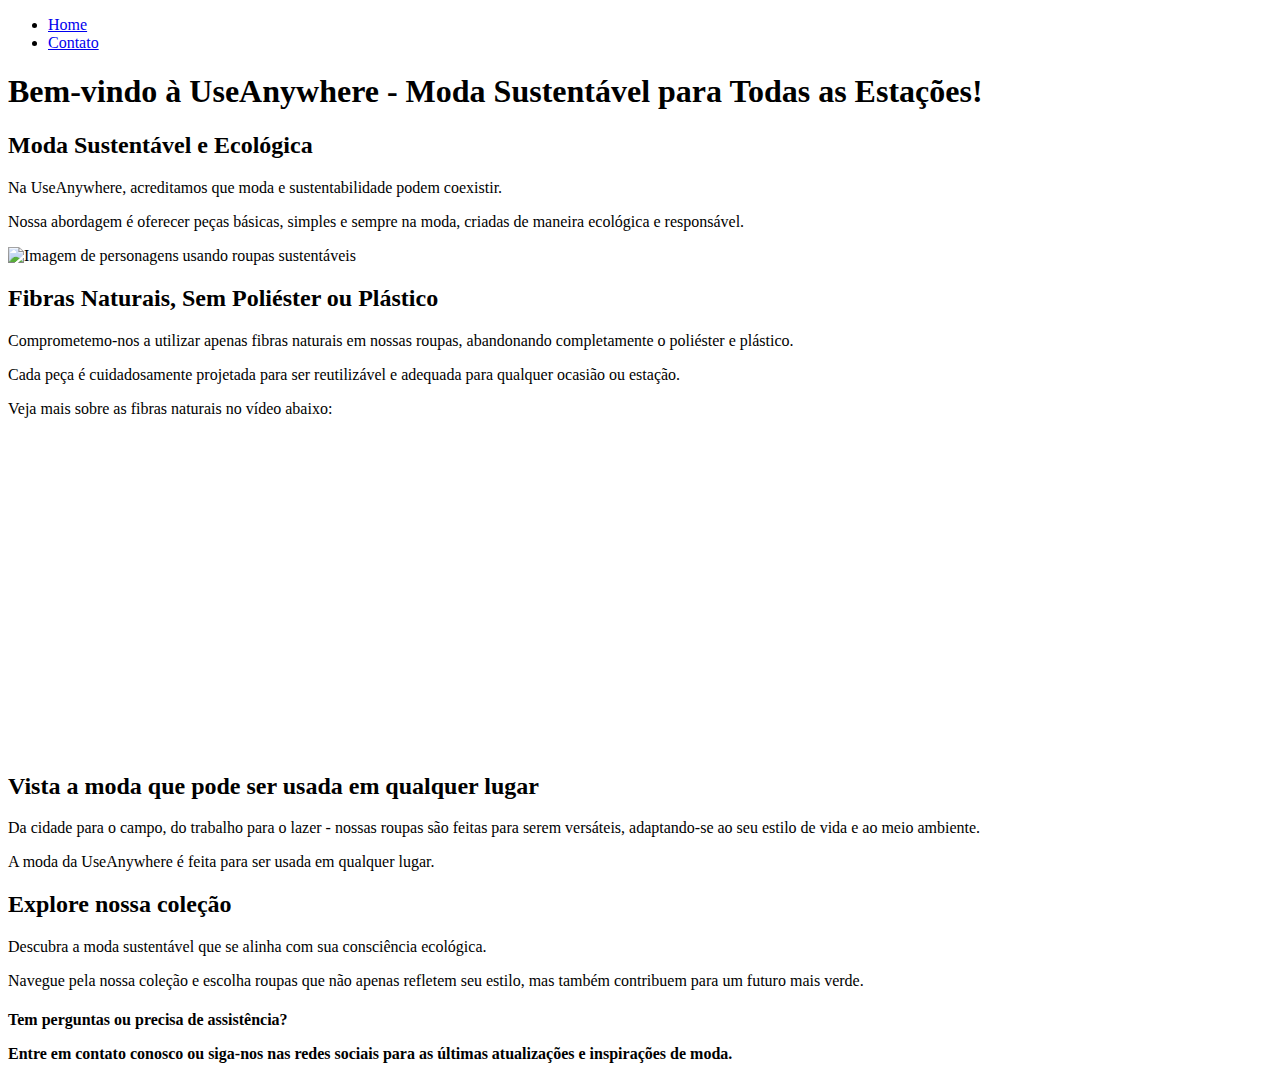
==== index.html @ 36e0517c "feat: adiciona página home" ====
<!DOCTYPE html>
<html lang="pt-br">
  <head>
    <meta charset="UTF-8" />
    <meta name="viewport" content="width=device-width, initial-scale=1.0" />
    <title>UseAnywhere</title>
  </head>
  <body>
    <ul>
      <li><a href="./index.html">Home</a></li>
      <li><a href="./contato.html">Contato</a></li>
    </ul>
    <header>
      <h1>
        Bem-vindo à UseAnywhere - Moda Sustentável para Todas as Estações!
      </h1>
    </header>

    <section>
      <h2>Moda Sustentável e Ecológica</h2>
      <p>
        Na UseAnywhere, acreditamos que moda e sustentabilidade podem coexistir.
      </p>
      <p>
        Nossa abordagem é oferecer peças básicas, simples e sempre na moda,
        criadas de maneira ecológica e responsável.
      </p>

      <img
        src="./assets/img/imagem-moda-sustenatvel.jpg"
        alt="Imagem de personagens usando roupas sustentáveis"
        width="560"
      />

      <h2>Fibras Naturais, Sem Poliéster ou Plástico</h2>
      <p>
        Comprometemo-nos a utilizar apenas fibras naturais em nossas roupas,
        abandonando completamente o poliéster e plástico.
      </p>
      <p>
        Cada peça é cuidadosamente projetada para ser reutilizável e adequada
        para qualquer ocasião ou estação.
      </p>
      <p>Veja mais sobre as fibras naturais no vídeo abaixo:</p>

      <iframe
        width="560"
        height="315"
        src="https://www.youtube.com/embed/uZWmA8s3EBw?si=ywmtP_nsVbEJHiA-"
        title="YouTube video player"
        frameborder="0"
        allow="accelerometer; autoplay; clipboard-write; encrypted-media; gyroscope; picture-in-picture; web-share"
        allowfullscreen
      ></iframe>

      <h2>Vista a moda que pode ser usada em qualquer lugar</h2>
      <p>
        Da cidade para o campo, do trabalho para o lazer - nossas roupas são
        feitas para serem versáteis, adaptando-se ao seu estilo de vida e ao
        meio ambiente.
      </p>
      <p>A moda da UseAnywhere é feita para ser usada em qualquer lugar.</p>
    </section>

    <section>
      <h2>Explore nossa coleção</h2>
      <p>
        Descubra a moda sustentável que se alinha com sua consciência ecológica.
      </p>
      <p>
        Navegue pela nossa coleção e escolha roupas que não apenas refletem seu
        estilo, mas também contribuem para um futuro mais verde.
      </p>
    </section>

    <footer>
      <h4>
        <p>Tem perguntas ou precisa de assistência?</p>
        <p>
          Entre em contato conosco ou siga-nos nas redes sociais para as últimas
          atualizações e inspirações de moda.
        </p>
      </h4>
    </footer>
  </body>
</html>
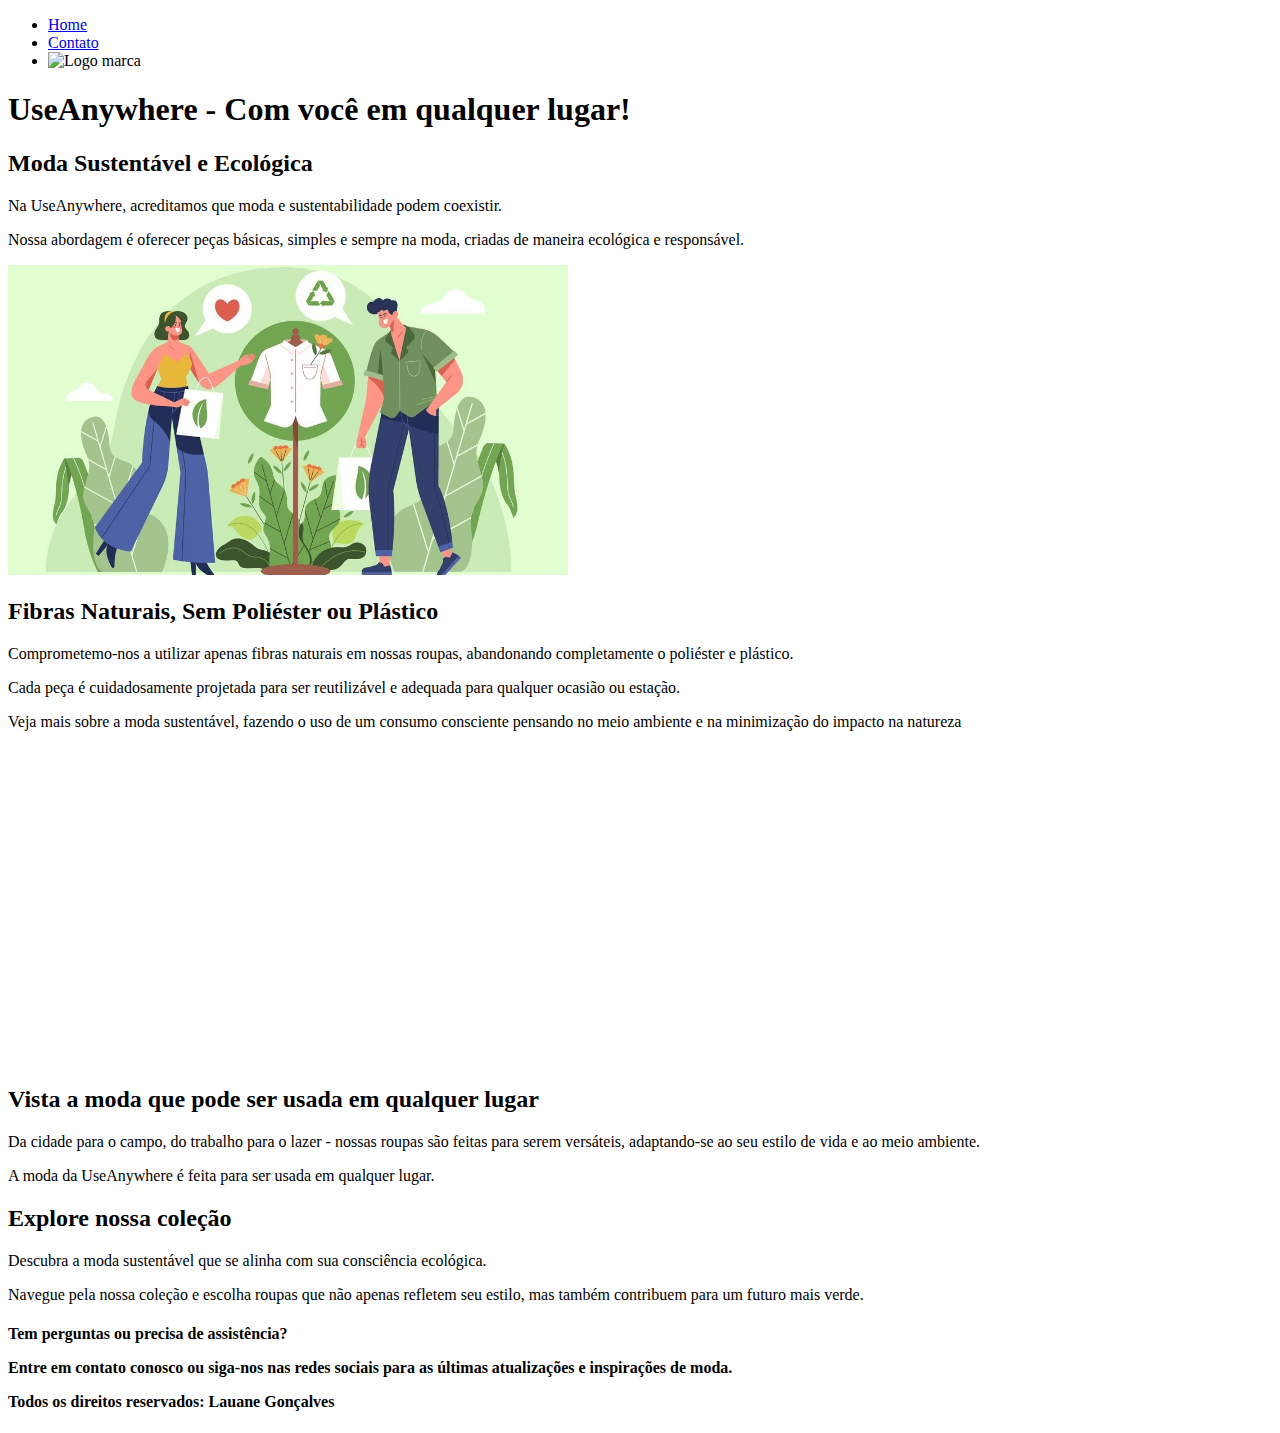
==== commit e39dbeba: "fix: corrige posições e adiciona favicon" ====
--- a/index.html
+++ b/index.html
@@ -4,33 +4,43 @@
     <meta charset="UTF-8" />
     <meta name="viewport" content="width=device-width, initial-scale=1.0" />
     <title>UseAnywhere</title>
+    <link rel="stylesheet" href="./assets/css/style.css" />
+    <link rel="shortcut icon" href="assets/img/favicon.ico" type="image/x-icon">
   </head>
   <body>
-    <ul>
+    
+    <ul id="menu">
       <li><a href="./index.html">Home</a></li>
       <li><a href="./contato.html">Contato</a></li>
+      <li><img src="assets/img/logo.png" alt="Logo marca"></li> 
     </ul>
     <header>
-      <h1>
-        Bem-vindo à UseAnywhere - Moda Sustentável para Todas as Estações!
-      </h1>
+      <h1 class="center">UseAnywhere - Com você em qualquer lugar!</h1>
     </header>
 
-    <section>
-      <h2>Moda Sustentável e Ecológica</h2>
-      <p>
-        Na UseAnywhere, acreditamos que moda e sustentabilidade podem coexistir.
-      </p>
-      <p>
-        Nossa abordagem é oferecer peças básicas, simples e sempre na moda,
-        criadas de maneira ecológica e responsável.
-      </p>
+    <main>
+      <div>
+        <div>
+          <h2>Moda Sustentável e Ecológica</h2>
+          <p>
+            Na UseAnywhere, acreditamos que moda e sustentabilidade podem
+            coexistir.
+          </p>
+          <p>
+            Nossa abordagem é oferecer peças básicas, simples e sempre na moda,
+            criadas de maneira ecológica e responsável.
+          </p>
+        </div>
 
-      <img
-        src="./assets/img/imagem-moda-sustenatvel.jpg"
-        alt="Imagem de personagens usando roupas sustentáveis"
-        width="560"
-      />
+        <div class="container">
+          <img
+            class="midia"
+            src="./assets/img/imagem-moda-sustenatvel.jpg"
+            alt="Imagem de personagens usando roupas sustentáveis"
+            width="560"
+          />
+        </div>
+      </div>
 
       <h2>Fibras Naturais, Sem Poliéster ou Plástico</h2>
       <p>
@@ -41,17 +51,21 @@
         Cada peça é cuidadosamente projetada para ser reutilizável e adequada
         para qualquer ocasião ou estação.
       </p>
-      <p>Veja mais sobre as fibras naturais no vídeo abaixo:</p>
+      <p>Veja mais sobre a moda sustentável, fazendo o uso de um consumo consciente pensando no meio ambiente e na minimização do impacto na natureza</p>
 
-      <iframe
-        width="560"
-        height="315"
-        src="https://www.youtube.com/embed/uZWmA8s3EBw?si=ywmtP_nsVbEJHiA-"
-        title="YouTube video player"
-        frameborder="0"
-        allow="accelerometer; autoplay; clipboard-write; encrypted-media; gyroscope; picture-in-picture; web-share"
-        allowfullscreen
-      ></iframe>
+      <div class="container">
+        <iframe
+          class="midia"
+          width="560"
+          height="315"
+          src="https://www.youtube.com/embed/RWZXKOgc0m4?si=mPYbb14ugmaFTQRA"
+          title="YouTube video player"
+          title="YouTube video player"
+          frameborder="0"
+          allow="accelerometer; autoplay; clipboard-write; encrypted-media; gyroscope; picture-in-picture; web-share"
+          allowfullscreen
+        ></iframe>
+      </div>
 
       <h2>Vista a moda que pode ser usada em qualquer lugar</h2>
       <p>
@@ -60,9 +74,7 @@
         meio ambiente.
       </p>
       <p>A moda da UseAnywhere é feita para ser usada em qualquer lugar.</p>
-    </section>
 
-    <section>
       <h2>Explore nossa coleção</h2>
       <p>
         Descubra a moda sustentável que se alinha com sua consciência ecológica.
@@ -71,15 +83,18 @@
         Navegue pela nossa coleção e escolha roupas que não apenas refletem seu
         estilo, mas também contribuem para um futuro mais verde.
       </p>
-    </section>
+    </main>
 
-    <footer>
+    <footer class="center">
       <h4>
         <p>Tem perguntas ou precisa de assistência?</p>
         <p>
           Entre em contato conosco ou siga-nos nas redes sociais para as últimas
           atualizações e inspirações de moda.
         </p>
+        <p >
+         Todos os direitos reservados: Lauane Gonçalves
+      </p> 
       </h4>
     </footer>
   </body>
